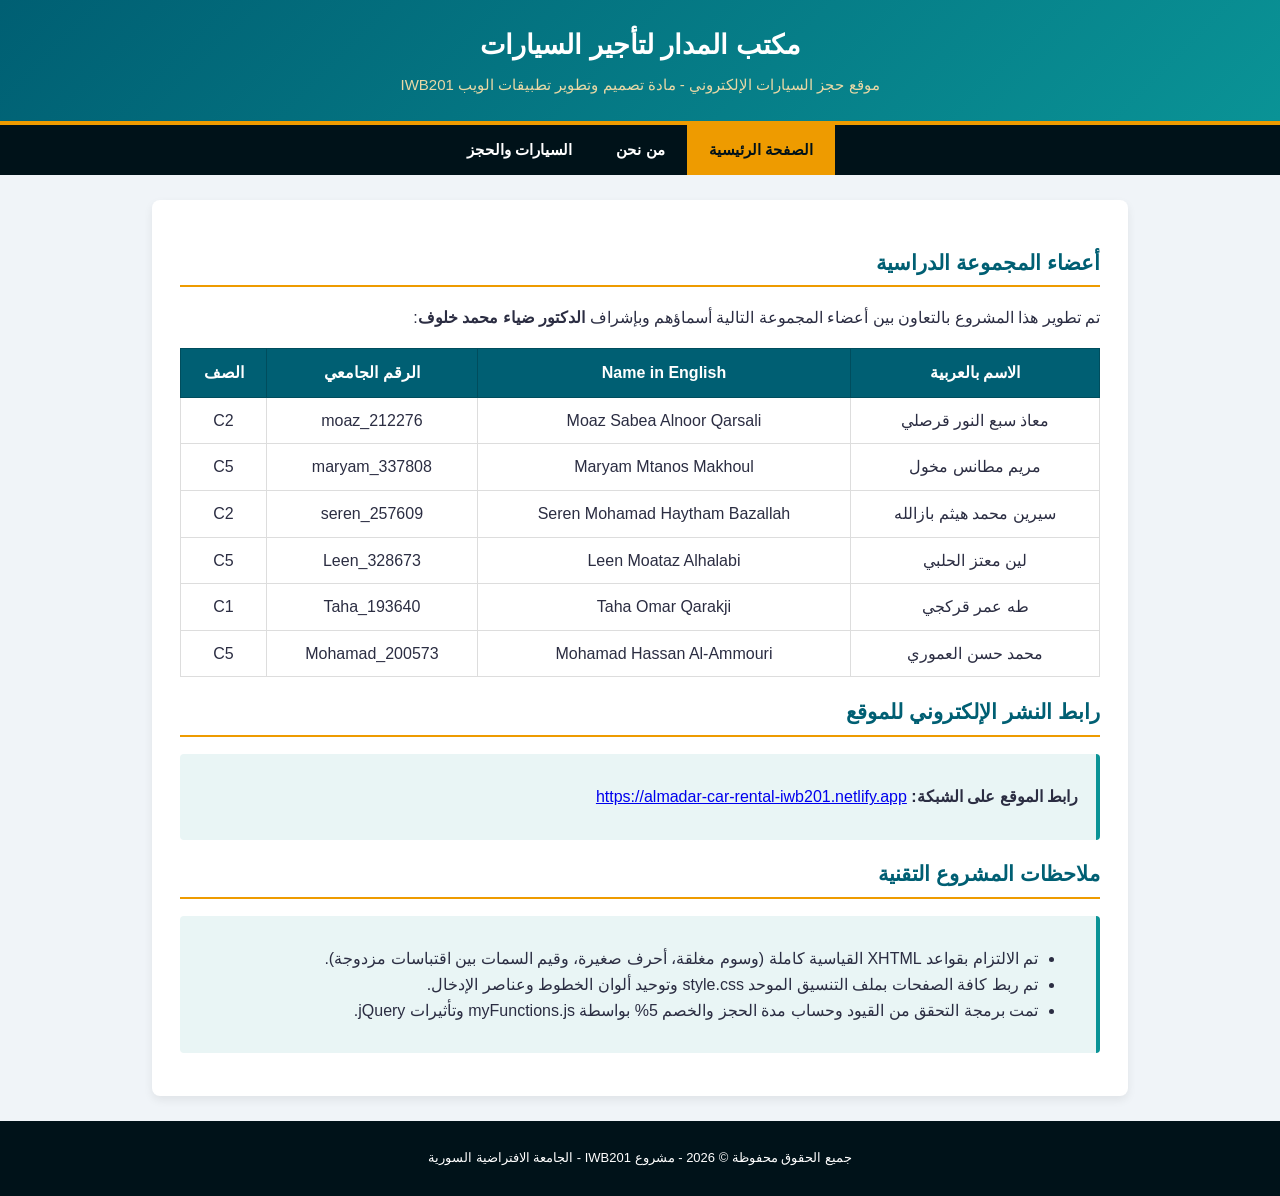
==== index.html @ 30c97e6b "Add files via upload" ====
<!DOCTYPE html PUBLIC "-//W3C//DTD XHTML 1.0 Transitional//EN" "http://www.w3.org/TR/xhtml1/DTD/xhtml1-transitional.dtd">
<html xmlns="http://www.w3.org/1999/xhtml" xml:lang="ar" lang="ar" dir="rtl">
<head>
    <meta http-equiv="Content-Type" content="text/html; charset=utf-8" />
    <title>الصفحة الرئيسية - مكتب المدار لتأجير السيارات</title>
    <link rel="stylesheet" type="text/css" href="style.css" />
</head>
<body>

    <div id="header">
        <h1>مكتب المدار لتأجير السيارات</h1>
        <p>موقع حجز السيارات الإلكتروني - مادة تصميم وتطوير تطبيقات الويب IWB201</p>
    </div>

    <div id="nav">
        <ul>
            <li><a href="index.html" class="active">الصفحة الرئيسية</a></li>
            <li><a href="AboutUs.html">من نحن</a></li>
            <li><a href="Cars.html">السيارات والحجز</a></li>
        </ul>
    </div>

    <div id="content">
        <h2>أعضاء المجموعة الدراسية</h2>
        <p>تم تطوير هذا المشروع بالتعاون بين أعضاء المجموعة التالية أسماؤهم وبإشراف <strong>الدكتور ضياء محمد خلوف</strong>:</p>

        <table class="data-table">
            <thead>
                <tr>
                    <th>الاسم بالعربية</th>
                    <th>Name in English</th>
                    <th>الرقم الجامعي</th>
                    <th>الصف</th>
                </tr>
            </thead>
            <tbody>
                <tr>
                    <td>معاذ سبع النور قرصلي</td>
                    <td>Moaz Sabea Alnoor Qarsali</td>
                    <td>moaz_212276</td>
                    <td>C2</td>
                </tr>
                <tr>
                    <td>مريم مطانس مخول</td>
                    <td>Maryam Mtanos Makhoul</td>
                    <td>maryam_337808</td>
                    <td>C5</td>
                </tr>
                <tr>
                    <td>سيرين محمد هيثم بازالله</td>
                    <td>Seren Mohamad Haytham Bazallah</td>
                    <td>seren_257609</td>
                    <td>C2</td>
                </tr>
                <tr>
                    <td>لين معتز الحلبي</td>
                    <td>Leen Moataz Alhalabi</td>
                    <td>Leen_328673</td>
                    <td>C5</td>
                </tr>
                <tr>
                    <td>طه عمر قركجي</td>
                    <td>Taha Omar Qarakji</td>
                    <td>Taha_193640</td>
                    <td>C1</td>
                </tr>
                <tr>
                    <td>محمد حسن العموري</td>
                    <td>Mohamad Hassan Al-Ammouri</td>
                    <td>Mohamad_200573</td>
                    <td>C5</td>
                </tr>
            </tbody>
        </table>

        <h2>رابط النشر الإلكتروني للموقع</h2>
        <div class="info-box">
            <p><strong>رابط الموقع على الشبكة:</strong> <a href="https://almadar-car-rental-iwb201.netlify.app" target="_blank">https://almadar-car-rental-iwb201.netlify.app</a></p>
        </div>

        <h2>ملاحظات المشروع التقنية</h2>
        <div class="info-box">
            <ul>
                <li>تم الالتزام بقواعد XHTML القياسية كاملة (وسوم مغلقة، أحرف صغيرة، وقيم السمات بين اقتباسات مزدوجة).</li>
                <li>تم ربط كافة الصفحات بملف التنسيق الموحد style.css وتوحيد ألوان الخطوط وعناصر الإدخال.</li>
                <li>تمت برمجة التحقق من القيود وحساب مدة الحجز والخصم 5% بواسطة myFunctions.js وتأثيرات jQuery.</li>
            </ul>
        </div>
    </div>

    <div id="footer">
        <p>جميع الحقوق محفوظة &copy; 2026 - مشروع IWB201 - الجامعة الافتراضية السورية</p>
    </div>

</body>
</html>
---- style.css ----
/* =========================================================
   ملف التنسيقات الخارجي الموحد style.css (النسخة 2)
   مكتب المدار لتأجير السيارات - IWB201
   ========================================================= */

body {
    font-family: 'Segoe UI', Arial, sans-serif;
    background-color: #f0f4f8;
    color: #2b2d42;
    margin: 0;
    padding: 0;
    direction: rtl;
    line-height: 1.6;
}

/* الرأسية (Header) */
#header {
    background: linear-gradient(135deg, #005f73 0%, #0a9396 100%);
    color: #ffffff;
    padding: 24px 20px;
    text-align: center;
    border-bottom: 4px solid #ee9b00;
}

#header h1 {
    margin: 0;
    font-size: 27px;
}

#header p {
    margin: 6px 0 0 0;
    font-size: 15px;
    color: #e9d8a6;
}

/* شريط التنقل (Nav Bar) */
#nav {
    background-color: #001219;
    overflow: hidden;
}

#nav ul {
    list-style-type: none;
    margin: 0;
    padding: 0;
    display: flex;
    justify-content: center;
}

#nav ul li a {
    display: block;
    color: #ffffff;
    padding: 13px 22px;
    text-decoration: none;
    font-weight: bold;
    font-size: 15px;
    transition: background-color 0.3s;
}

#nav ul li a:hover, #nav ul li a.active {
    background-color: #ee9b00;
    color: #001219;
}

/* حاوية المحتوى */
#content {
    max-width: 920px;
    margin: 25px auto;
    background-color: #ffffff;
    padding: 28px;
    border-radius: 8px;
    box-shadow: 0 4px 10px rgba(0,0,0,0.07);
}

#content h2 {
    color: #005f73;
    border-bottom: 2px solid #ee9b00;
    padding-bottom: 6px;
    font-size: 21px;
}

/* الجداول */
.data-table, .cars-table {
    width: 100%;
    border-collapse: collapse;
    margin: 18px 0;
}

.data-table th, .cars-table th {
    background-color: #005f73;
    color: #ffffff;
    padding: 11px;
    border: 1px solid #004d5d;
}

.data-table td, .cars-table td {
    padding: 10px;
    text-align: center;
    border: 1px solid #dddddd;
}

.cars-table tr.main-car-row:nth-child(4n+1) {
    background-color: #f8fbfb;
}

/* تفاصيل السيارة */
.car-details-row {
    display: none;
    background-color: #e9d8a6;
}

.details-box {
    text-align: right;
    padding: 12px 18px;
    border: 1px solid #ee9b00;
    border-radius: 5px;
}

.info-box {
    background-color: #e9f5f5;
    border-right: 4px solid #0a9396;
    padding: 14px 18px;
    margin: 15px 0;
    border-radius: 4px;
}

/* حقول الإدخال */
.form-group {
    margin-bottom: 16px;
}

label {
    display: block;
    font-weight: bold;
    margin-bottom: 5px;
    color: #001219;
}

span.required {
    color: #ae2012;
}

/* تنسيق موحد لحقول النص والتاريخ */
input[type="text"], input[type="date"], input[type="email"] {
    width: 100%;
    max-width: 440px;
    padding: 9px 12px;
    border: 1px solid #bbbbbb;
    border-radius: 4px;
    font-size: 14px;
    background-color: #fdfdfd;
}

input[type="text"]:focus, input[type="date"]:focus, input[type="email"]:focus {
    border-color: #0a9396;
    outline: none;
    box-shadow: 0 0 4px rgba(10, 147, 150, 0.4);
}

/* الأزرار */
.btn-primary, .btn-submit, .btn-toggle-details {
    background-color: #005f73;
    color: #ffffff;
    border: none;
    padding: 9px 20px;
    font-size: 15px;
    font-weight: bold;
    border-radius: 4px;
    cursor: pointer;
}

.btn-toggle-details {
    padding: 5px 12px;
    font-size: 13px;
    background-color: #0a9396;
}

.btn-primary:hover, .btn-submit:hover {
    background-color: #ee9b00;
    color: #001219;
}

.center-btn {
    text-align: center;
    margin: 20px 0;
}

.error-msg {
    color: #ae2012;
    font-size: 13px;
    display: block;
    margin-top: 3px;
}

/* النافذة المنبثقة */
.modal-overlay {
    position: fixed;
    top: 0;
    left: 0;
    width: 100%;
    height: 100%;
    background-color: rgba(0, 0, 0, 0.55);
    z-index: 1000;
    display: flex;
    justify-content: center;
    align-items: center;
}

.modal-content {
    background-color: #ffffff;
    width: 90%;
    max-width: 530px;
    padding: 22px 28px;
    border-radius: 8px;
    position: relative;
    direction: rtl;
}

.close-modal {
    position: absolute;
    top: 12px;
    left: 18px;
    font-size: 22px;
    cursor: pointer;
}

.total-box {
    background-color: #e9f5f5;
    border: 1px solid #94d2bd;
    padding: 10px;
    border-radius: 4px;
    margin-top: 12px;
}

/* التذييل */
#footer {
    background-color: #001219;
    color: #ffffff;
    text-align: center;
    padding: 14px;
    margin-top: 25px;
    font-size: 13px;
}
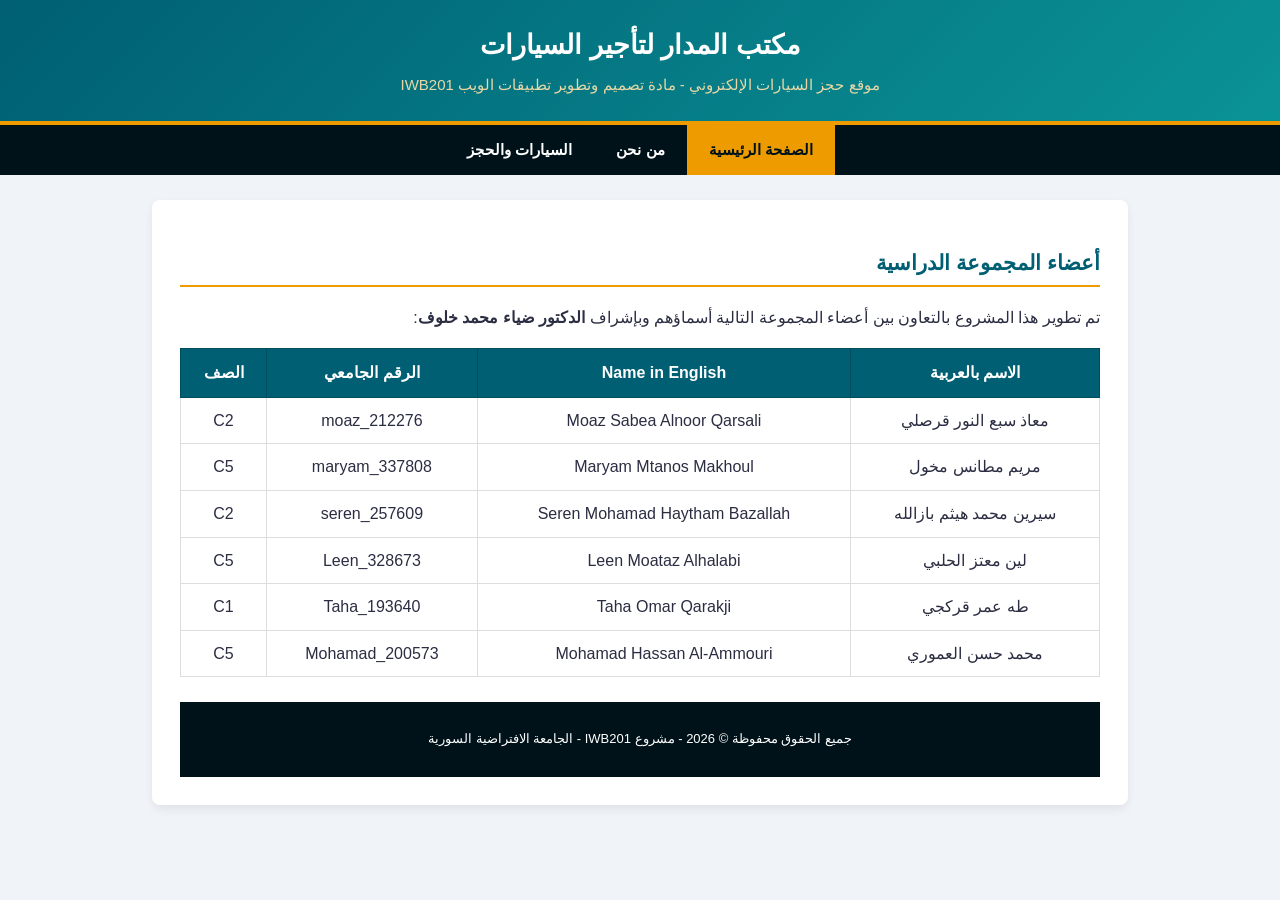
==== commit 3e2d6bf8: "11" ====
--- a/index.html
+++ b/index.html
@@ -72,22 +72,6 @@
                 </tr>
             </tbody>
         </table>
-
-        <h2>رابط النشر الإلكتروني للموقع</h2>
-        <div class="info-box">
-            <p><strong>رابط الموقع على الشبكة:</strong> <a href="https://almadar-car-rental-iwb201.netlify.app" target="_blank">https://almadar-car-rental-iwb201.netlify.app</a></p>
-        </div>
-
-        <h2>ملاحظات المشروع التقنية</h2>
-        <div class="info-box">
-            <ul>
-                <li>تم الالتزام بقواعد XHTML القياسية كاملة (وسوم مغلقة، أحرف صغيرة، وقيم السمات بين اقتباسات مزدوجة).</li>
-                <li>تم ربط كافة الصفحات بملف التنسيق الموحد style.css وتوحيد ألوان الخطوط وعناصر الإدخال.</li>
-                <li>تمت برمجة التحقق من القيود وحساب مدة الحجز والخصم 5% بواسطة myFunctions.js وتأثيرات jQuery.</li>
-            </ul>
-        </div>
-    </div>
-
     <div id="footer">
         <p>جميع الحقوق محفوظة &copy; 2026 - مشروع IWB201 - الجامعة الافتراضية السورية</p>
     </div>
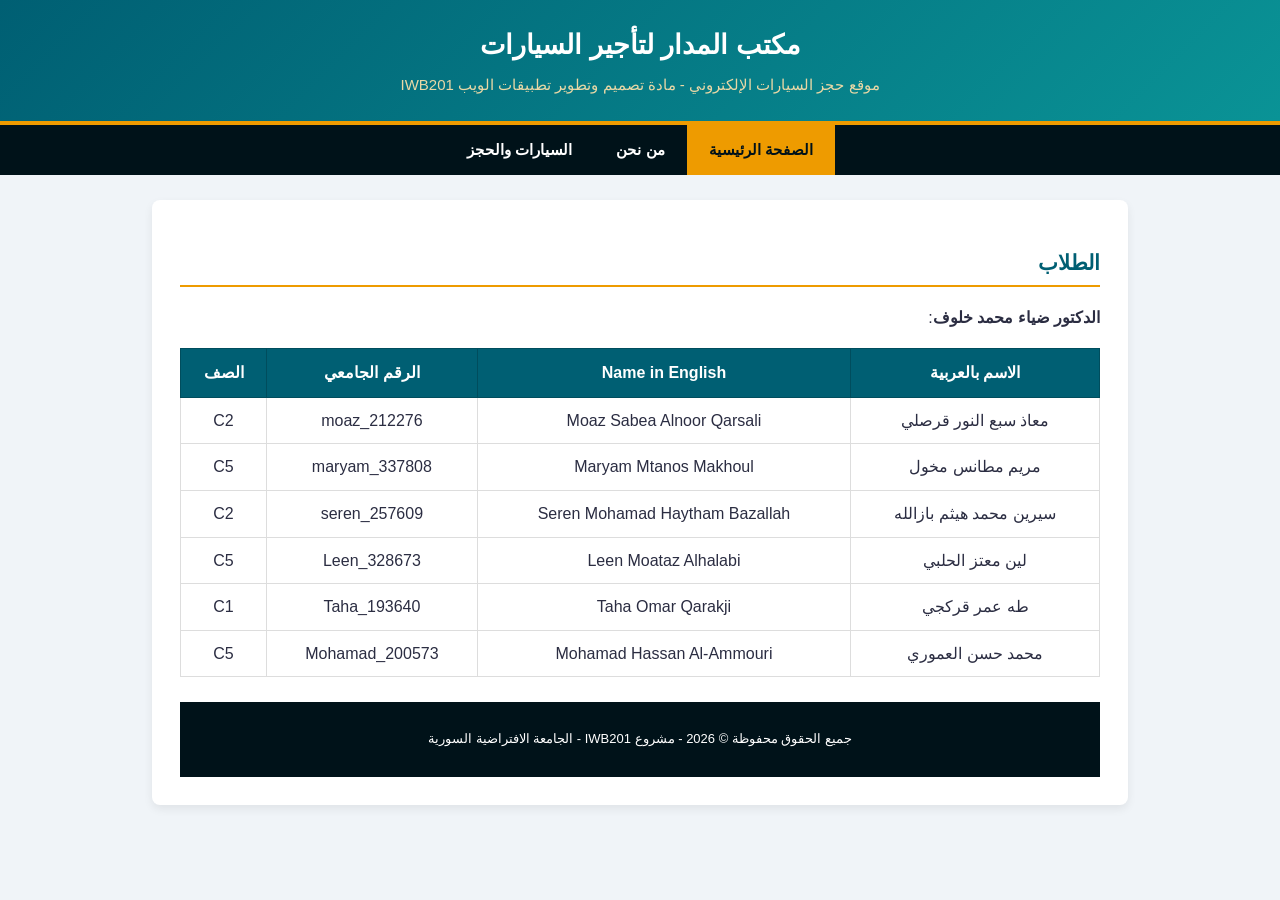
==== commit 6c85ef24: "22" ====
--- a/index.html
+++ b/index.html
@@ -21,8 +21,8 @@
     </div>
 
     <div id="content">
-        <h2>أعضاء المجموعة الدراسية</h2>
-        <p>تم تطوير هذا المشروع بالتعاون بين أعضاء المجموعة التالية أسماؤهم وبإشراف <strong>الدكتور ضياء محمد خلوف</strong>:</p>
+        <h2>    الطلاب</h2>
+        <p>     <strong>الدكتور ضياء محمد خلوف</strong>:</p>
 
         <table class="data-table">
             <thead>
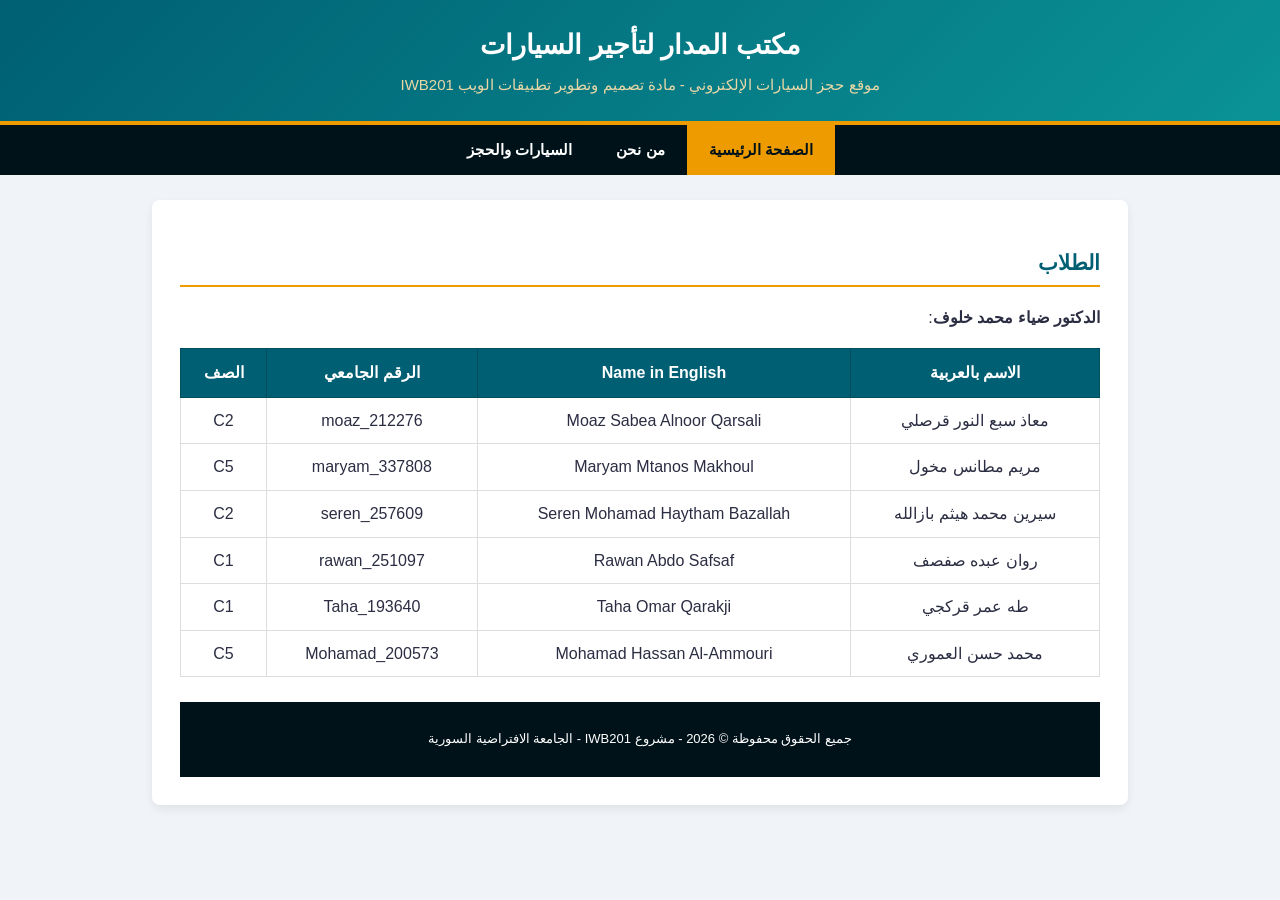
==== commit d0ade3a0: "Update index.html" ====
--- a/index.html
+++ b/index.html
@@ -53,10 +53,10 @@
                     <td>C2</td>
                 </tr>
                 <tr>
-                    <td>لين معتز الحلبي</td>
-                    <td>Leen Moataz Alhalabi</td>
-                    <td>Leen_328673</td>
-                    <td>C5</td>
+                    <td>روان عبده صفصف</td>
+                    <td>Rawan Abdo Safsaf</td>
+                    <td>rawan_251097</td>
+                    <td>C1</td>
                 </tr>
                 <tr>
                     <td>طه عمر قركجي</td>
